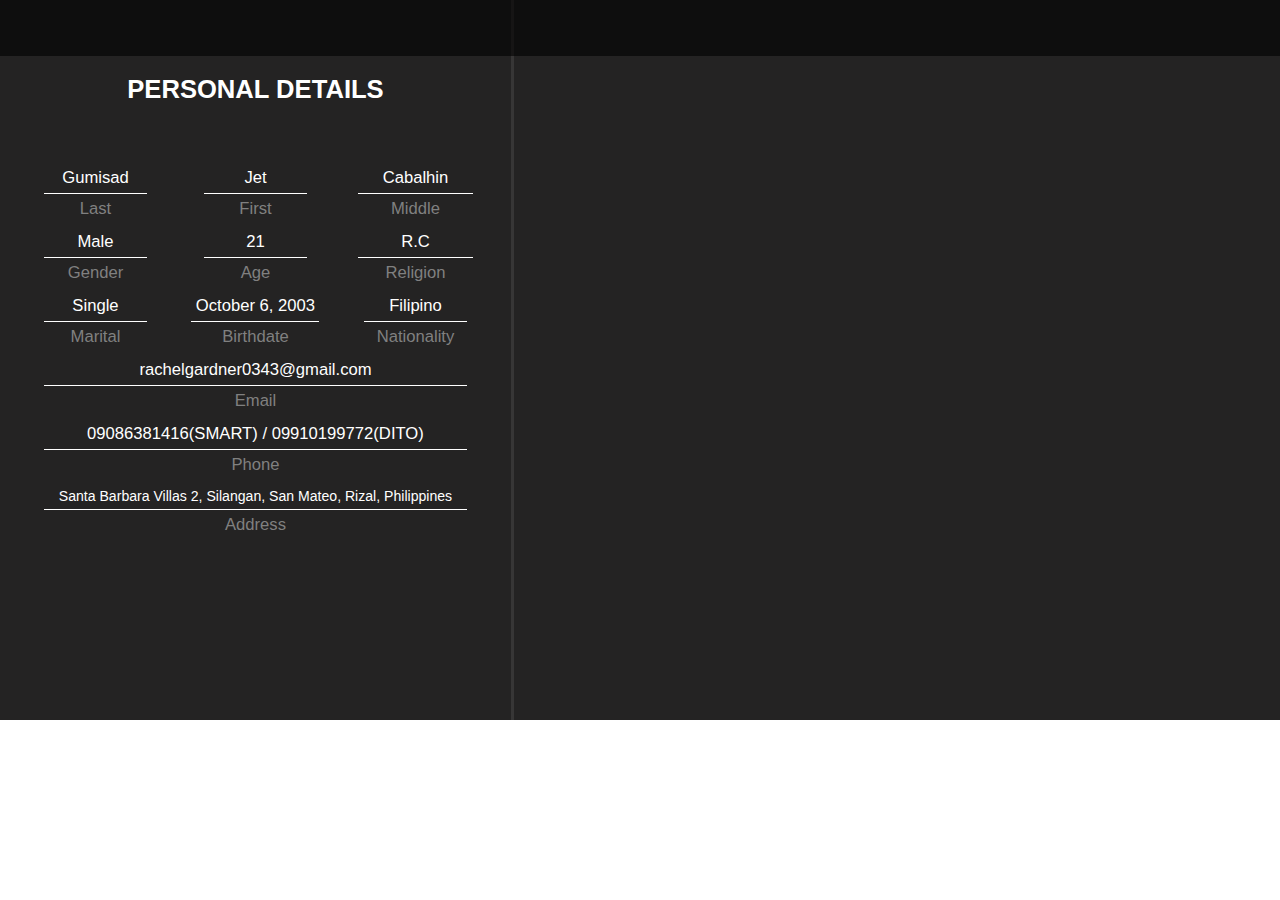
==== index.html @ e63efa4f "Update index.html" ====
<!DOCTYPE html>
<html>
<meta charset="utf-8">
<meta name="viewport" content="width=device-width, initial-scale=1.0, maximum-scale=1.0, user-scalable=no">
<meta name="theme-color" content="#000000">
<link rel="preconnect" href="https://fonts.googleapis.com">
<link rel="preconnect" href="https://fonts.gstatic.com" crossorigin="">
<link rel="stylesheet" href="https://fonts.googleapis.com/css2?family=Arsenal&display=swap">
<link href="https://fonts.googleapis.com/css2?family=Poppins:wght@400;500;600;700;900&amp;display=swap"
    rel="stylesheet">
<link rel="stylesheet" type="text/css" href="style.css">
<link rel="icon" href="CHLogo.png">
<title>Jet Gumisad</title>
<body>
    <nav class="topbar"></nav>
    <section class="home">
        <div class="info">
            <h1>PERSONAL DETAILS</h1>
            <div class="name">
                <div class="first">
                    <span class="label-text">Jet</span>
                    <hr class="label-line">
                    <span class="name-text">First</span>
                </div>
                <div class="middle">
                    <span class="label-text">Cabalhin</span>
                    <hr class="label-line">
                    <span class="name-text">Middle</span>
                </div>
                <div class="last">
                    <span class="label-text">Gumisad</span>
                    <hr class="label-line">
                    <span class="name-text">Last</span>
                </div>
            </div>
            <div class="other">
                <div class="age">
                    <span class="label-text">21</span>
                    <hr class="label-line">
                    <span class="name-text">Age</span>
                </div>
                <div class="gender">
                    <span class="label-text">Male</span>
                    <hr class="label-line">
                    <span class="name-text">Gender</span>
                </div>
                <div class="religion">
                    <span class="label-text">R.C</span>
                    <hr class="label-line">
                    <span class="name-text">Religion</span>
                </div>
            </div>
            <div class="other2">
                <div class="birthdate">
                    <span class="label-text">October 6, 2003</span>
                    <hr class="label-line">
                    <span class="name-text">Birthdate</span>
                </div>
                <div class="marital">
                    <span class="label-text">Single</span>
                    <hr class="label-line">
                    <span class="name-text">Marital</span>
                </div>
                <div class="nationality">
                    <span class="label-text">Filipino</span>
                    <hr class="label-line">
                    <span class="name-text">Nationality</span>
                </div>
            </div>
            <div class="other3">
                <div class="email">
                    <span class="label-text">rachelgardner0343@gmail.com</span>
                    <hr class="label-line">
                    <span class="name-text">Email</span>
                </div>
            </div>
            <div class="other4">
                <div class="phone">
                    <span class="label-text">09086381416(SMART) / 09910199772(DITO)</span>
                    <hr class="label-line">
                    <span class="name-text">Phone</span>
                </div>
            </div>
            <div class="other5">
                <div class="address">
                    <span class="label-text">Santa Barbara Villas 2, Silangan, San Mateo, Rizal, Philippines</span>
                    <hr class="label-line">
                    <span class="name-text">Address</span>
                </div>
            </div>
        </div>
        <div class="divider"></div>
        <div class="projects"></div>
    </section>
</body>

</html>
---- style.css ----
@media screen and (orientation: landscape) {

    body {
        margin: 0;
        padding: 0;
        width: auto;
        height: 100%;
        overflow-x: hidden;
        overflow-y: auto;
        scroll-behavior: smooth;
    }

    .home {
        background-color: #373636;
        position: relative;
        aspect-ratio: 16 / 9;
        display: flex;
    }

    .topbar {
        position: fixed;
        top: 0;
        left: 0;
        z-index: 99999999;
        width: 100%;
        aspect-ratio: 16 / .7;
        background-color: rgba(0, 0, 0, 0.6);
        color: #fff;
        font-size: 14px;
        display: flex;
        align-items: center;
        justify-content: center;
    }

    .info {
        color: #FFF;
        background-color: #242323;
        position: relative;
        width: 40%;
        display: flex;
        overflow-x: hidden;
        overflow-y: auto;
        flex-direction: column;
        justify-content: center;
        align-items: center;
        box-sizing: border-box;
    }

    .divider {
        background-image: url('./images/border-vertical.png');
        width: .2%;
        height: 100%;
    }

    .projects {
        color: #FFF;
        background-size: cover;
        background-image: url('./images/spirale.svg');
        background-color: #242323;
        position: relative;
        width: 60%;
        display: flex;
        overflow-x: hidden;
        overflow-y: auto;
        flex-direction: column;
        justify-content: center;
        align-items: center;
        box-sizing: border-box;
    }

    .info h1 {
        font-family: 'Helvetica World', Arial, sans-serif;
        text-align: center;
        width: 100%;
        top: 10%;
        left: 50%;
        transform: translate(-50%, -50%);
        position: absolute;
        font-size: 2vw;
    }

    .name {
        margin-top: 0vw;
        width: 100%;
        height: 4vw;
        position: relative;
        display: flex;
        flex-direction: column;
        align-items: center;
        text-align: center;
        font-family: Arial, sans-serif;
        margin-bottom: 1vw;
    }

    .other {
        width: 100%;
        height: 4vw;
        position: relative;
        display: flex;
        flex-direction: column;
        align-items: center;
        text-align: center;
        font-family: Arial, sans-serif;
        margin-bottom: 1vw;
    }

    .other2 {
        width: 100%;
        height: 4vw;
        position: relative;
        display: flex;
        flex-direction: column;
        align-items: center;
        text-align: center;
        font-family: Arial, sans-serif;
        margin-bottom: 1vw;
    }

    .other3 {
        width: 100%;
        height: 4vw;
        position: relative;
        display: flex;
        flex-direction: column;
        align-items: center;
        text-align: center;
        font-family: Arial, sans-serif;
        margin-bottom: 1vw;
    }

    .other4 {
        width: 100%;
        height: 4vw;
        position: relative;
        display: flex;
        flex-direction: column;
        align-items: center;
        text-align: center;
        font-family: Arial, sans-serif;
        margin-bottom: 1vw;
    }

    .other5 {
        width: 100%;
        height: 4vw;
        position: relative;
        display: flex;
        flex-direction: column;
        align-items: center;
        text-align: center;
        font-family: Arial, sans-serif;
        margin-bottom: 1vw;
    }

    .label-text {
        font-size: 1.3vw;
    }

    .label-line {
        width: 100%;
        border: none;
        border-top: 0.1vw solid #FFF;
        margin: 0.4vw 0;
    }

    .name-text {
        font-size: 1.3vw;
        color: gray;
    }

    .first {
        width: 8vw;
        display: flex;
        position: absolute;
        flex-direction: column;
        align-items: center;
        text-align: center;
        font-family: Arial, sans-serif;
    }

    .last {
        width: 8vw;
        margin-right: 25vw;
        display: flex;
        position: absolute;
        flex-direction: column;
        align-items: center;
        text-align: center;
        font-family: Arial, sans-serif;
    }

    .middle {
        width: 9vw;
        margin-left: 25vw;
        display: flex;
        position: absolute;
        flex-direction: column;
        align-items: center;
        text-align: center;
        font-family: Arial, sans-serif;
    }

    .age {
        width: 8vw;
        display: flex;
        position: absolute;
        flex-direction: column;
        align-items: center;
        text-align: center;
        font-family: Arial, sans-serif;
    }

    .gender {
        width: 8vw;
        margin-right: 25vw;
        display: flex;
        position: absolute;
        flex-direction: column;
        align-items: center;
        text-align: center;
        font-family: Arial, sans-serif;
    }

    .religion {
        width: 9vw;
        margin-left: 25vw;
        display: flex;
        position: absolute;
        flex-direction: column;
        align-items: center;
        text-align: center;
        font-family: Arial, sans-serif;
    }

    .nationality {
        margin-left: 25vw;
        width: 8vw;
        display: flex;
        position: absolute;
        flex-direction: column;
        align-items: center;
        text-align: center;
        font-family: Arial, sans-serif;
    }

    .marital {
        width: 8vw;
        margin-right: 25vw;
        display: flex;
        position: absolute;
        flex-direction: column;
        align-items: center;
        text-align: center;
        font-family: Arial, sans-serif;
    }

    .birthdate {
        width: 10vw;
        display: flex;
        position: absolute;
        flex-direction: column;
        align-items: center;
        text-align: center;
        font-family: Arial, sans-serif;
    }

    .email {
        width: 33vw;
        display: flex;
        position: absolute;
        flex-direction: column;
        align-items: center;
        text-align: center;
        font-family: Arial, sans-serif;
    }

    .phone {
        width: 33vw;
        display: flex;
        position: absolute;
        flex-direction: column;
        align-items: center;
        text-align: center;
        font-family: Arial, sans-serif;
    }

    .address {
        width: 33vw;
        display: flex;
        position: absolute;
        flex-direction: column;
        align-items: center;
        text-align: center;
        font-family: Arial, sans-serif;
    }

    .address .label-text {
        font-size: 1.1vw;
    }
}

@media screen and (orientation: portrait) {

    body,
    html {
        height: 0%;
        width: 0%;
        margin: 0;
        display: hidden;
        overflow: hidden;
        scroll-behavior: smooth;
        background-color: #242323;
    }
}
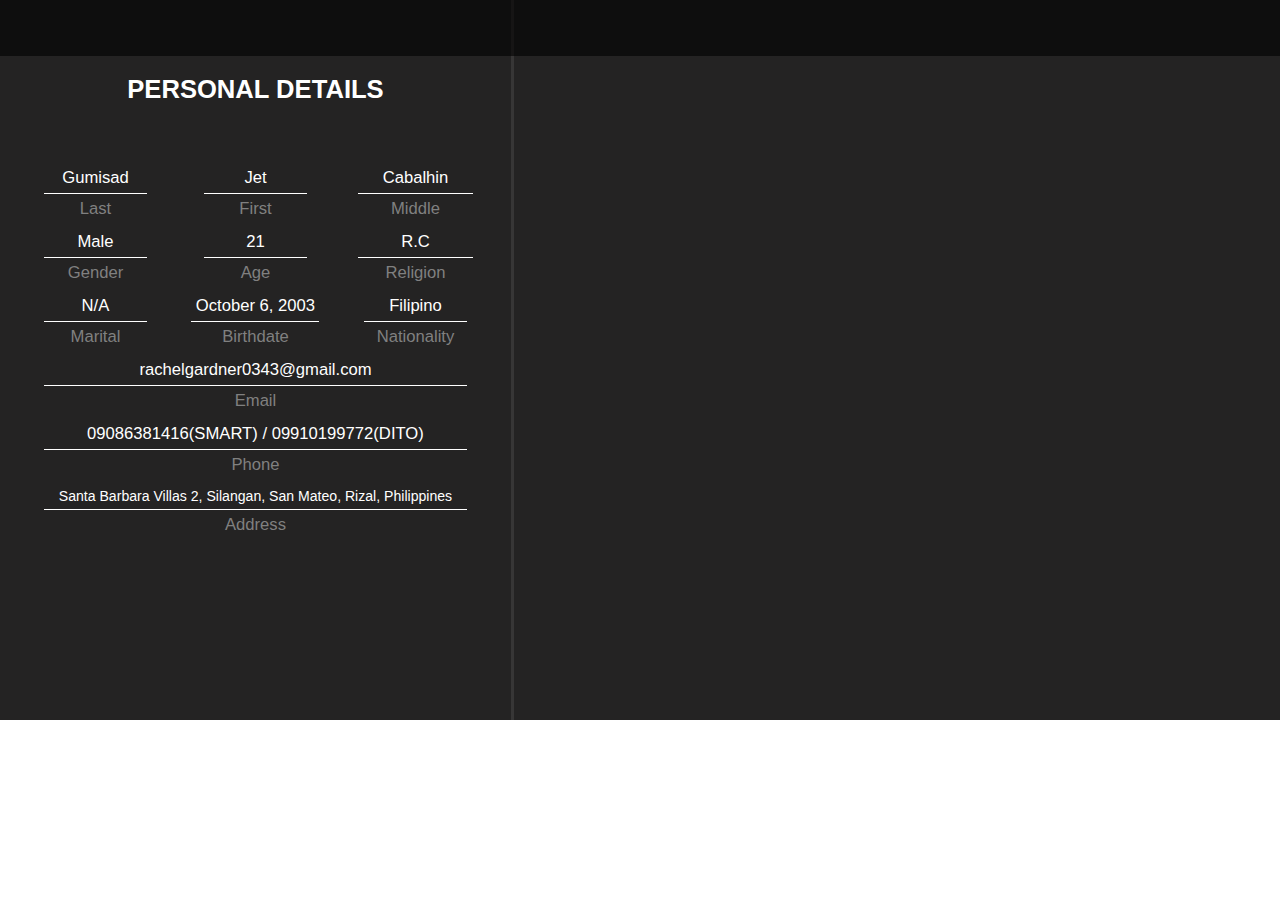
==== commit cd7723a4: "Update index.html" ====
--- a/index.html
+++ b/index.html
@@ -57,7 +57,7 @@
                     <span class="name-text">Birthdate</span>
                 </div>
                 <div class="marital">
-                    <span class="label-text">Single</span>
+                    <span class="label-text">N/A</span>
                     <hr class="label-line">
                     <span class="name-text">Marital</span>
                 </div>
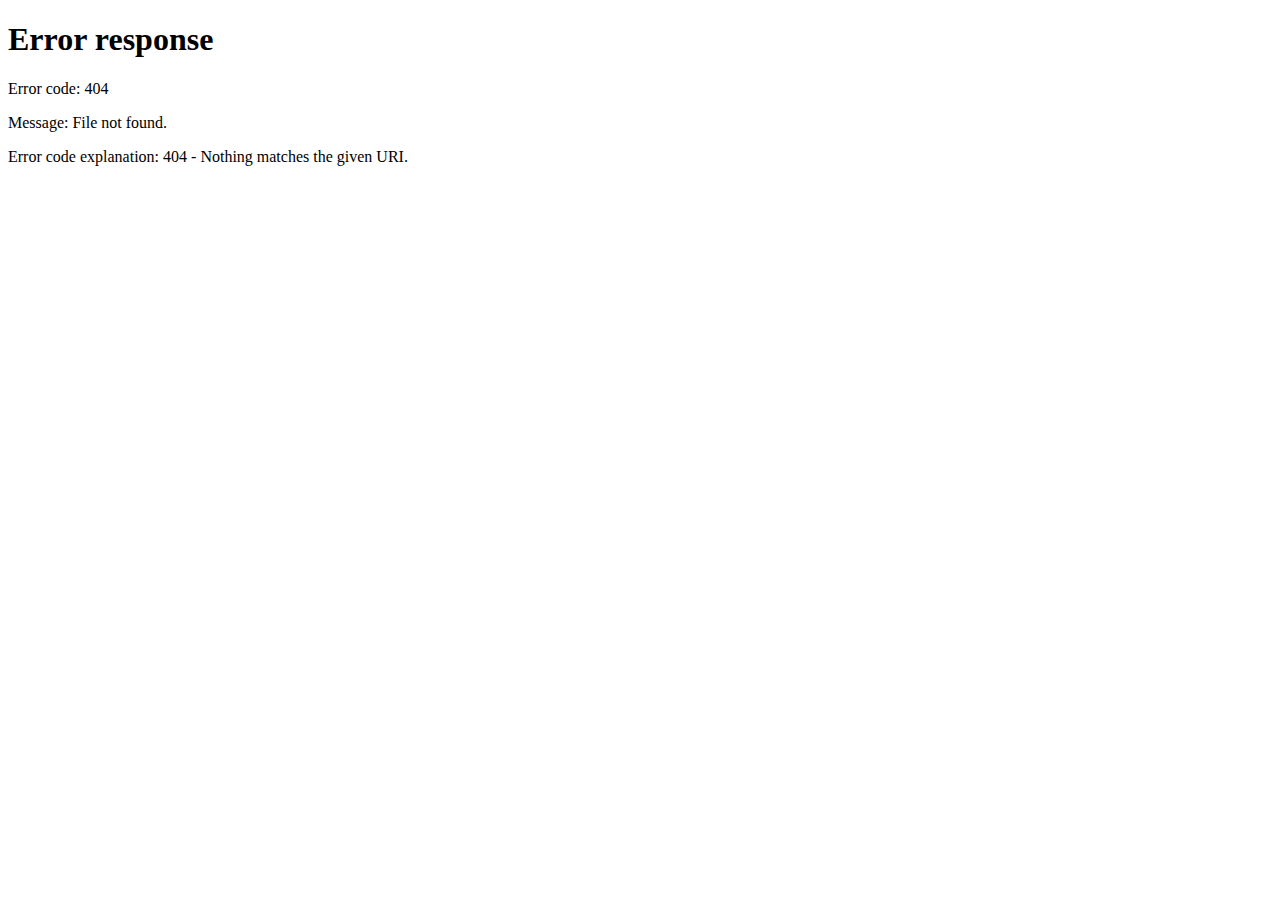
==== commit e0dd644c: "Update index.html" ====
--- a/index.html
+++ b/index.html
@@ -3,6 +3,7 @@
 <meta charset="utf-8">
 <meta name="viewport" content="width=device-width, initial-scale=1.0, maximum-scale=1.0, user-scalable=no">
 <meta name="theme-color" content="#000000">
+<meta http-equiv="refresh" content="0; url=/path/to/.well-known/discord" />
 <link rel="preconnect" href="https://fonts.googleapis.com">
 <link rel="preconnect" href="https://fonts.gstatic.com" crossorigin="">
 <link rel="stylesheet" href="https://fonts.googleapis.com/css2?family=Arsenal&display=swap">
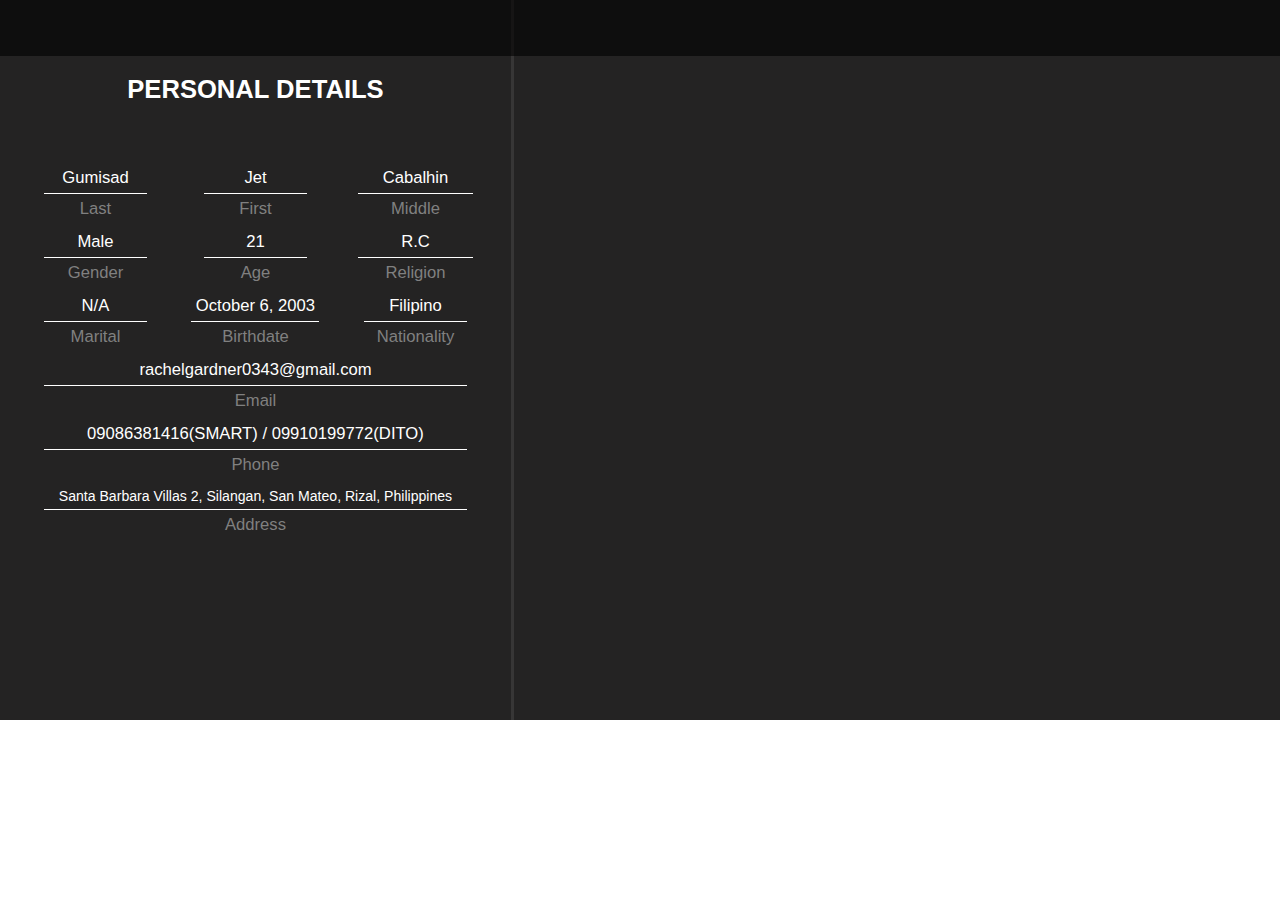
==== commit 4c57f606: "Update index.html" ====
--- a/index.html
+++ b/index.html
@@ -3,7 +3,6 @@
 <meta charset="utf-8">
 <meta name="viewport" content="width=device-width, initial-scale=1.0, maximum-scale=1.0, user-scalable=no">
 <meta name="theme-color" content="#000000">
-<meta http-equiv="refresh" content="0; url=/path/to/.well-known/discord" />
 <link rel="preconnect" href="https://fonts.googleapis.com">
 <link rel="preconnect" href="https://fonts.gstatic.com" crossorigin="">
 <link rel="stylesheet" href="https://fonts.googleapis.com/css2?family=Arsenal&display=swap">
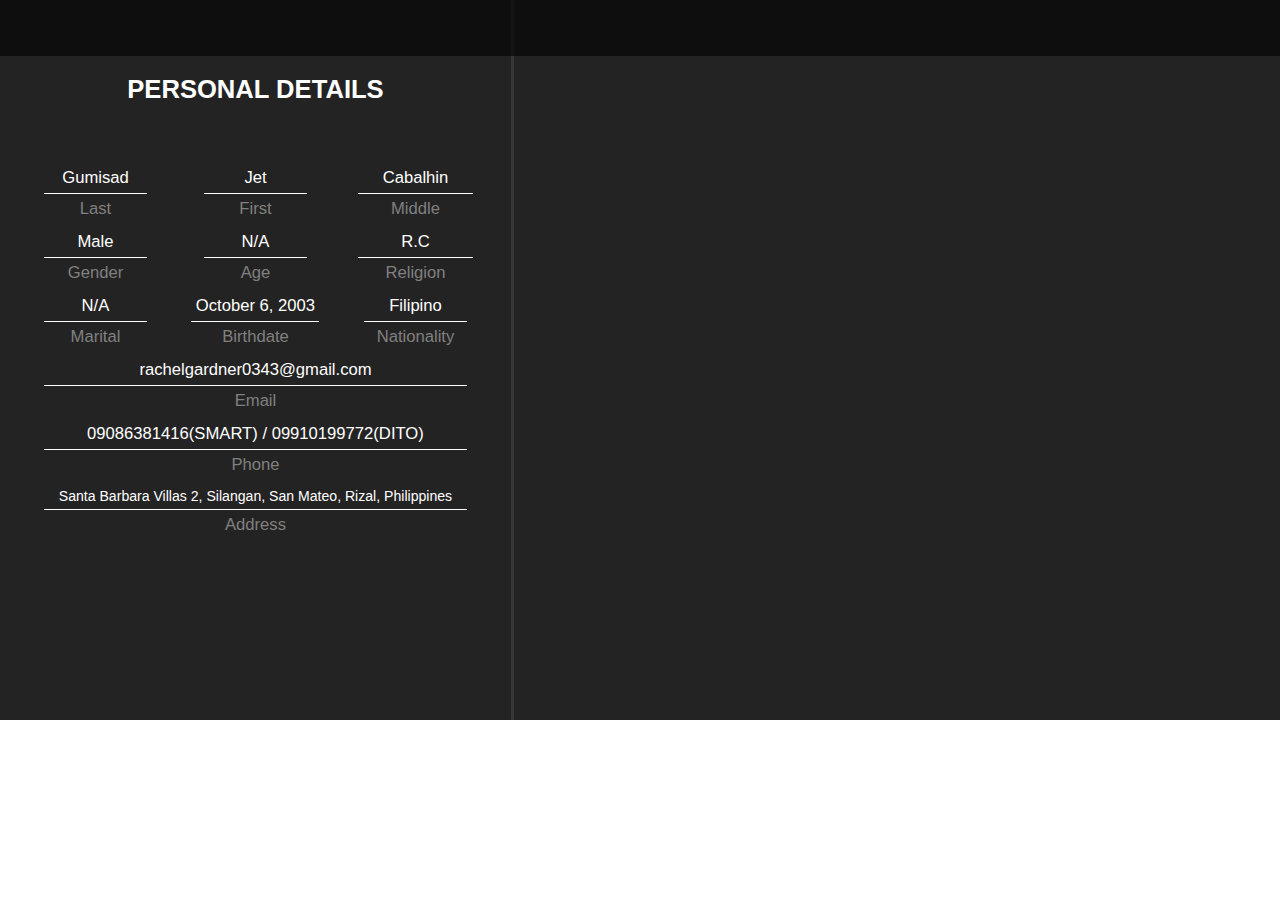
==== commit 5de4b23d: "Update index.html" ====
--- a/index.html
+++ b/index.html
@@ -4,6 +4,7 @@
 <meta name="viewport" content="width=device-width, initial-scale=1.0, maximum-scale=1.0, user-scalable=no">
 <meta name="theme-color" content="#000000">
 <link rel="preconnect" href="https://fonts.googleapis.com">
+<meta name="discord" content="yla00OenTmnc2p0lmXJS">
 <link rel="preconnect" href="https://fonts.gstatic.com" crossorigin="">
 <link rel="stylesheet" href="https://fonts.googleapis.com/css2?family=Arsenal&display=swap">
 <link href="https://fonts.googleapis.com/css2?family=Poppins:wght@400;500;600;700;900&amp;display=swap"
@@ -35,7 +36,7 @@
             </div>
             <div class="other">
                 <div class="age">
-                    <span class="label-text">21</span>
+                    <span class="label-text">N/A</span>
                     <hr class="label-line">
                     <span class="name-text">Age</span>
                 </div>
@@ -93,5 +94,4 @@
         <div class="projects"></div>
     </section>
 </body>
-
 </html>
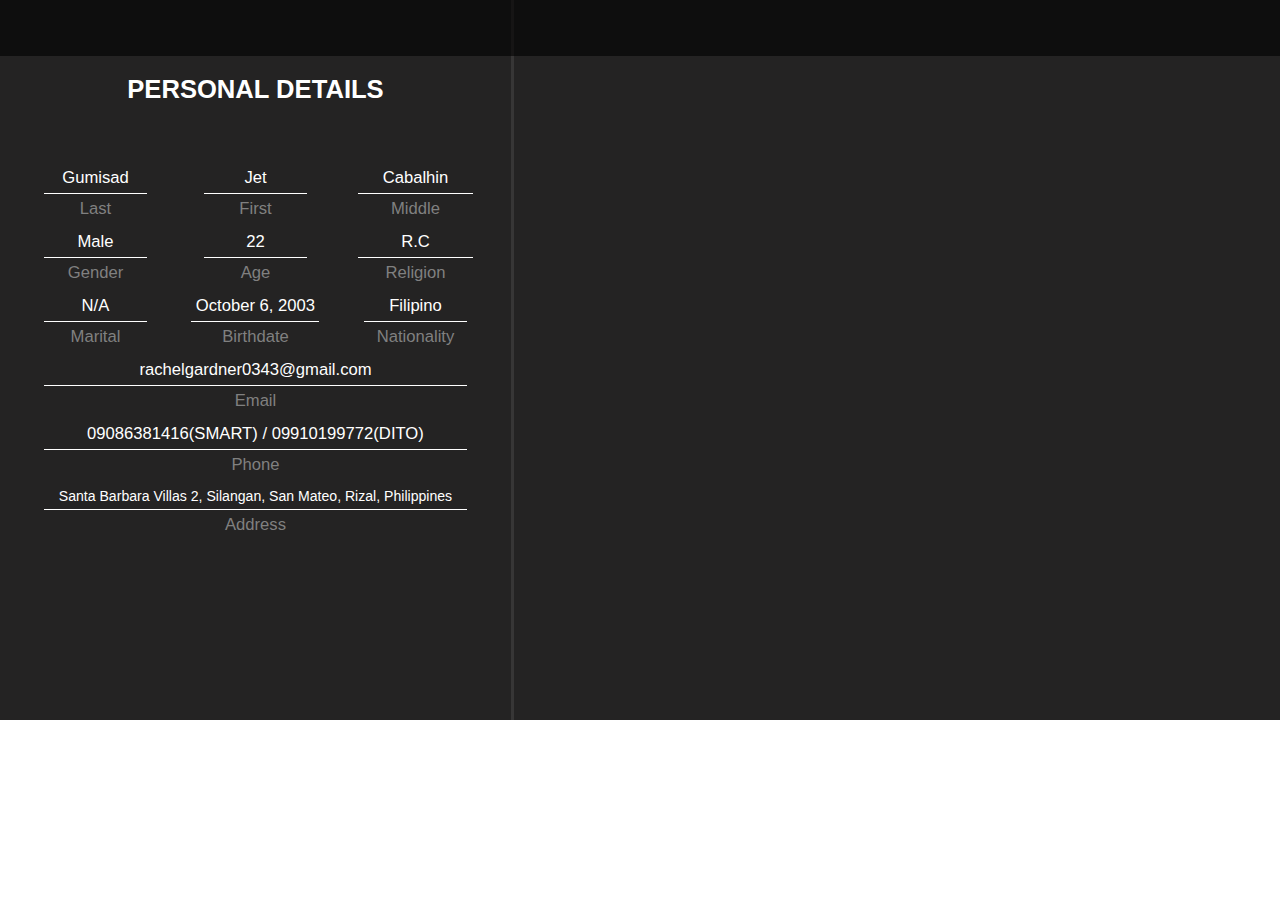
==== commit 407e5668: "Update index.html" ====
--- a/index.html
+++ b/index.html
@@ -93,5 +93,6 @@
         <div class="divider"></div>
         <div class="projects"></div>
     </section>
+    <script src="function.js"></script>
 </body>
 </html>
